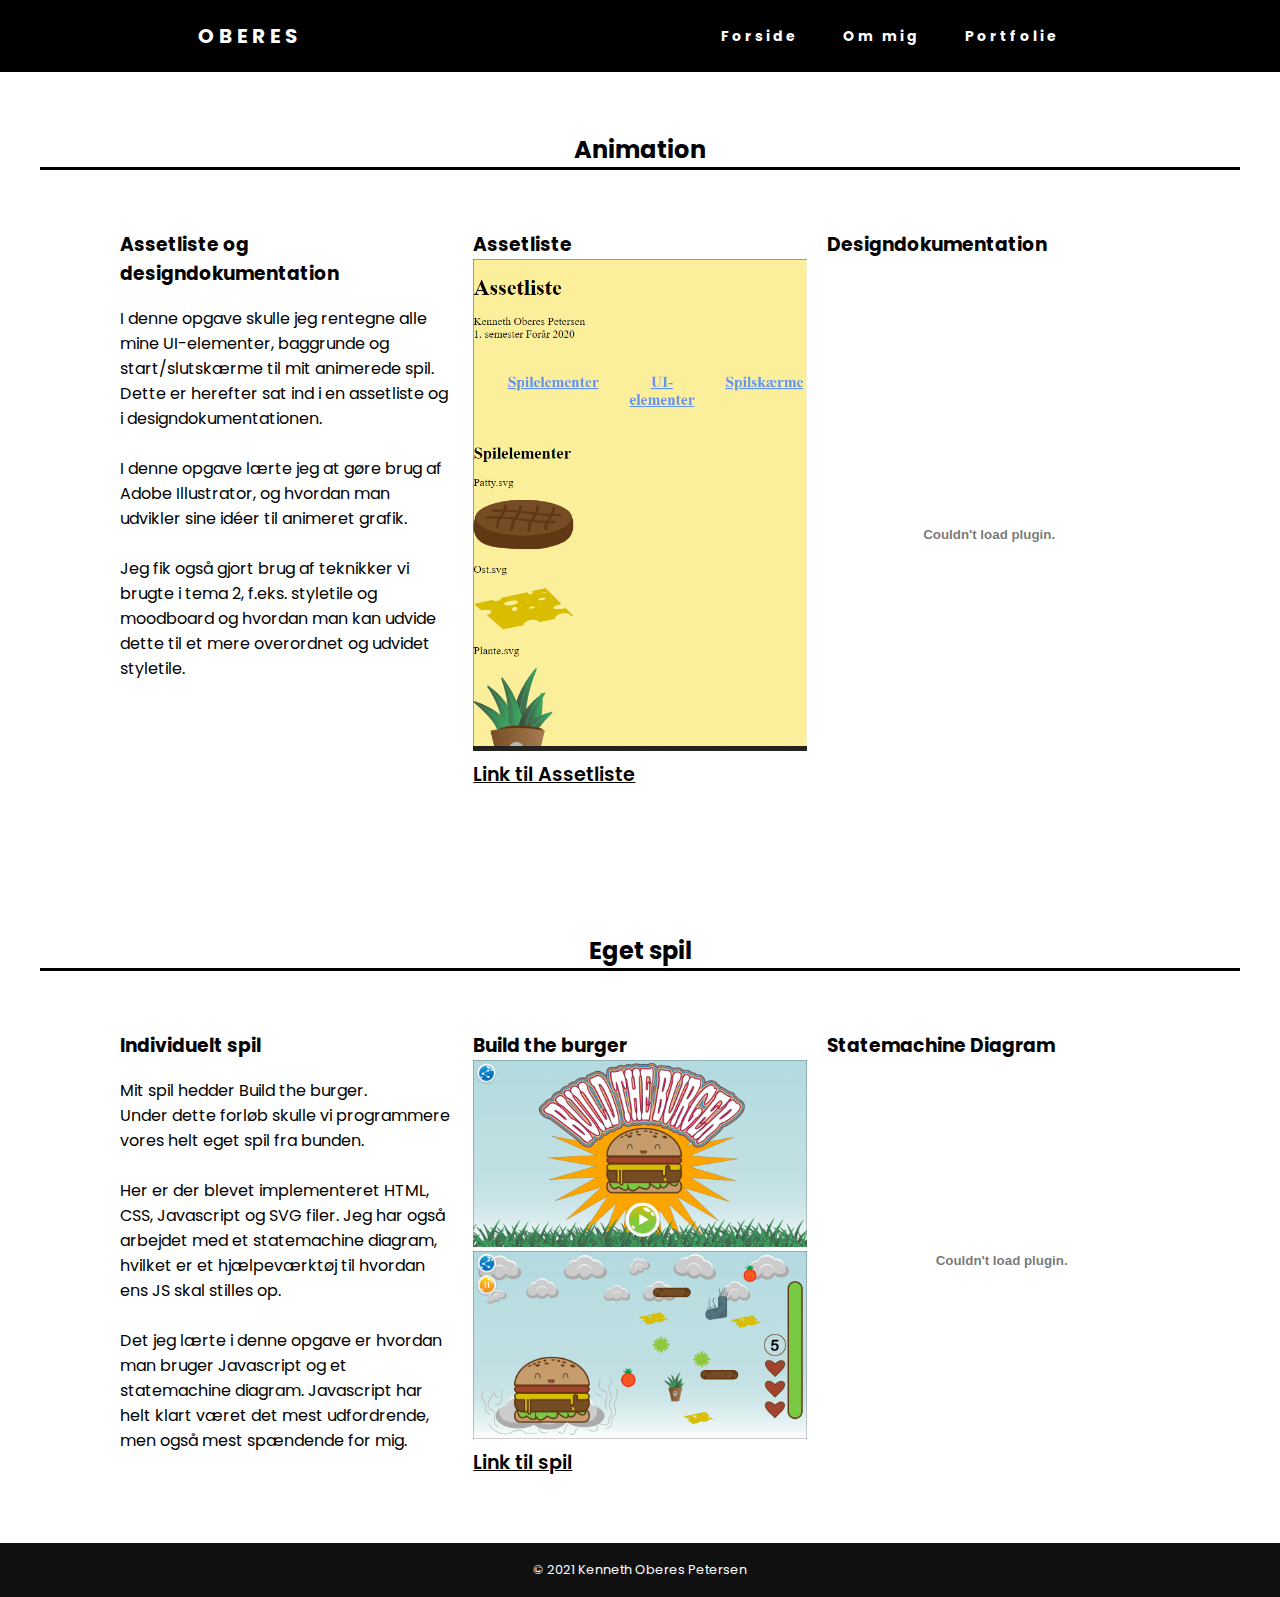
==== animation.html @ bd100bdd "Updated portfolio" ====
<!DOCTYPE html>
<html lang="da">

<head>
    <meta charset="utf-8">
    <meta name="viewport" content="width=device-width, initial-scale=1.0">
    <meta name="robots" content="noindex" />
    <title>Oberes</title>
    <link rel="stylesheet" href="animation.css">
    <link rel="apple-touch-icon" sizes="180x180" href="favicon/apple-touch-icon.png">
    <link rel="icon" type="image/png" sizes="32x32" href="favicon/favicon-32x32.png">
    <link rel="icon" type="image/png" sizes="16x16" href="favicon/favicon-16x16.png">
    <link rel="manifest" href="favicon/site.webmanifest">
    <link rel="shortcut icon" href="favicon/favicon.ico">
    <meta name="msapplication-TileColor" content="#da532c">
    <meta name="msapplication-config" content="favicon/browserconfig.xml">
    <meta name="theme-color" content="#ffffff">
    <link rel="preconnect" href="https://fonts.gstatic.com">
    <link href="https://fonts.googleapis.com/css2?family=Poppins&display=swap" rel="stylesheet">
</head>


<body>
    <div id="site_wrapper">
        <header>

            <nav>
                <div class="logo">
                    <ul>
                        <li>
                            <a href="index.html">Oberes</a>
                        </li>
                    </ul>
                </div>

                <ul class="nav-links">

                    <li>
                        <a href="index.html">Forside</a>
                    </li>
                    <li>
                        <a href="om.html">Om mig</a>
                    </li>
                    <li>
                        <a href="Portfolio.html">Portfolie</a>
                    </li>


                </ul>


                <div class="burger">
                    <div class="line1"></div>
                    <div class="line2"></div>
                    <div class="line3"></div>

                </div>
            </nav>

        </header>


        <main>

            <section id="third_section">

                <h2>Animation</h2>
                <div class="section_wrapper">
                    <div class="col">
                        <h3>Assetliste og designdokumentation</h3>
                        <br>
                        <p>I denne opgave skulle jeg rentegne alle mine UI-elementer, baggrunde og start/slutskærme til mit animerede spil. Dette er herefter sat ind i en assetliste og i designdokumentationen.
                            <br><br>
                            I denne opgave lærte jeg at gøre brug af Adobe Illustrator, og hvordan man udvikler sine idéer til animeret grafik.

                            <br><br>
                            Jeg fik også gjort brug af teknikker vi brugte i tema 2, f.eks. styletile og moodboard og hvordan man kan udvide dette til et mere overordnet og udvidet styletile.


                        </p>
                    </div>

                    <div class="col">
                        <h3>Assetliste</h3>
                        <img src="billeder/Assetliste.png" alt="Assetliste" width=325>
                        <a href="http://oberes.one/kea/04_animation/spil/assets/"> Link til Assetliste</a>
                    </div>

                    <div class="col">
                        <h3>Designdokumentation</h3>
                        <embed src="pdf/spil_KennethOberesPetersen.pdf" type="application/pdf" width=325 height=550>
                    </div>


                </div>


            </section>

            <section id="Fourth_section">

                <h2>Eget spil</h2>
                <div class="section_wrapper">
                    <div class="col">
                        <h3>Individuelt spil</h3>
                        <br>
                        <p>Mit spil hedder Build the burger. <br>
                            Under dette forløb skulle vi programmere vores helt eget spil fra bunden.
                            <br><br>
                            Her er der blevet implementeret HTML, CSS, Javascript og SVG filer.
                            Jeg har også arbejdet med et statemachine diagram, hvilket er et hjælpeværktøj til hvordan ens JS skal stilles op.
                            <br><br>
                            Det jeg lærte i denne opgave er hvordan man bruger Javascript og et statemachine diagram. Javascript har helt klart været det mest udfordrende, men også mest spændende for mig.
                        </p>
                    </div>

                    <div class="col">
                        <h3>Build the burger</h3>
                        <img src="billeder/Titelside.png" alt="">
                        <img src="billeder/Baggrund.png" alt="">
                        <a href="http://oberes.one/kea/04_animation/spil/Buildtheburger"> Link til spil</a>

                    </div>

                    <div class="col">
                        <h3>Statemachine Diagram</h3>
                        <embed src="pdf/Statemachine_Diagram.pdf" type="application/pdf" width=350 height=400>
                    </div>

                </div>

            </section>



        </main>

        <footer>
            <p id="copyrights">© 2021 Kenneth Oberes Petersen</p>
        </footer>

    </div>
    <script src="javascript.js"></script>

</body>

</html>
---- animation.css ----
* {
    margin: 0px;
    padding: 0px;
    box-sizing: border-box;
}

html,
body {
    overflow-x: hidden;
}

#site_wrapper {
    position: relative;
    overflow-x: hidden;
}

section {
    margin: 0 auto;
    margin-top: 60px;
    max-width: 1200px;
}

main {
    min-height: 84vh;

}


h2 {
    display: block;
    text-align: center;
    color: black;
}


nav {
    display: flex;
    justify-content: space-around;
    align-items: center;
    min-height: 8vh;
    background-color: black;
    font-family: 'poppins', sans-serif;

}

.logo a {
    display: flex;
    color: white;
    text-transform: uppercase;
    letter-spacing: 5px;
    font-size: 20px;
    font-weight: bold;
    text-decoration: none;
}

.logo li {
    list-style: none;
}


.nav-links {
    display: flex;
    justify-content: space-around;
    width: 30%;
}

.nav-links li {
    list-style: none;
}

.nav-links a {
    color: white;
    text-decoration: none;
    letter-spacing: 3px;
    font-weight: bold;
    font-size: 14px;
}

.burger {
    display: none;
}

.burger div {
    width: 25px;
    height: 5px;
    background-color: white;
    margin: 5px;
    transition: all 0.3s ease;
}

.section_wrapper {
    display: grid;
    grid-template-columns: repeat(auto-fit, minmax(300px, 1fr));
    padding: 60px 80px;
    gap: 20px;
    border-top-style: solid;
    border-width: 3px;
    border-color: black;
}

a {
    text-decoration: underline;
    font-size: 1.2rem;
    line-height: 40px;
    font-weight: 600;
    font-family: 'Poppins', sans-serif;
    color: black;
}

#third_section a:hover {
    color: grey;
}

#Fourth_section a:hover {
    color: grey;
}


img {
    width: 100%;
}

h1,
h2,
h3,
h4,
p {
    font-family: poppins, sans-serif;
}




/*----------------------------- Footer -----------------------------*/

footer {
    background-color: #101010;
    padding-bottom: 2vh;
    padding-top: 2vh;
}

#copyrights {
    color: white;
    text-align: center;
    font-family: 'poppins', sans-serif;
    font-size: .8rem;
}


/*----------------------------- Media Q's -----------------------------*/


@media screen and (max-width:1024px) {
    .nav-links {
        width: 50%;
    }

}

@media screen and (max-width:768px) {


    .nav-links {
        position: absolute;
        right: 0px;
        height: 92vh;
        top: 8vh;
        background-color: black;
        display: flex;
        flex-direction: column;
        align-items: center;
        width: 50%;
        transform: translatex(100%);
        transition: transform 0.5s ease-in;
        z-index: 100000;

    }

    .nav-links li {
        opacity: 0;
    }

    .burger {
        display: block;
    }
}



.nav-active {
    transform: translateX(0%);
}

.toggle .line1 {
    transform: rotate(-45deg) translate(-7.5px, 6px);
}

.toggle .line2 {
    opacity: 0;
}

.toggle .line3 {
    transform: rotate(+45deg) translate(-7.5px, -6px);
}

@keyframes navLinkFade {
    from {
        opacity: 0;
        transform: translateX(50px);
    }

    to {
        opacity: 1;
        transform: translateX(0px);
    }
}
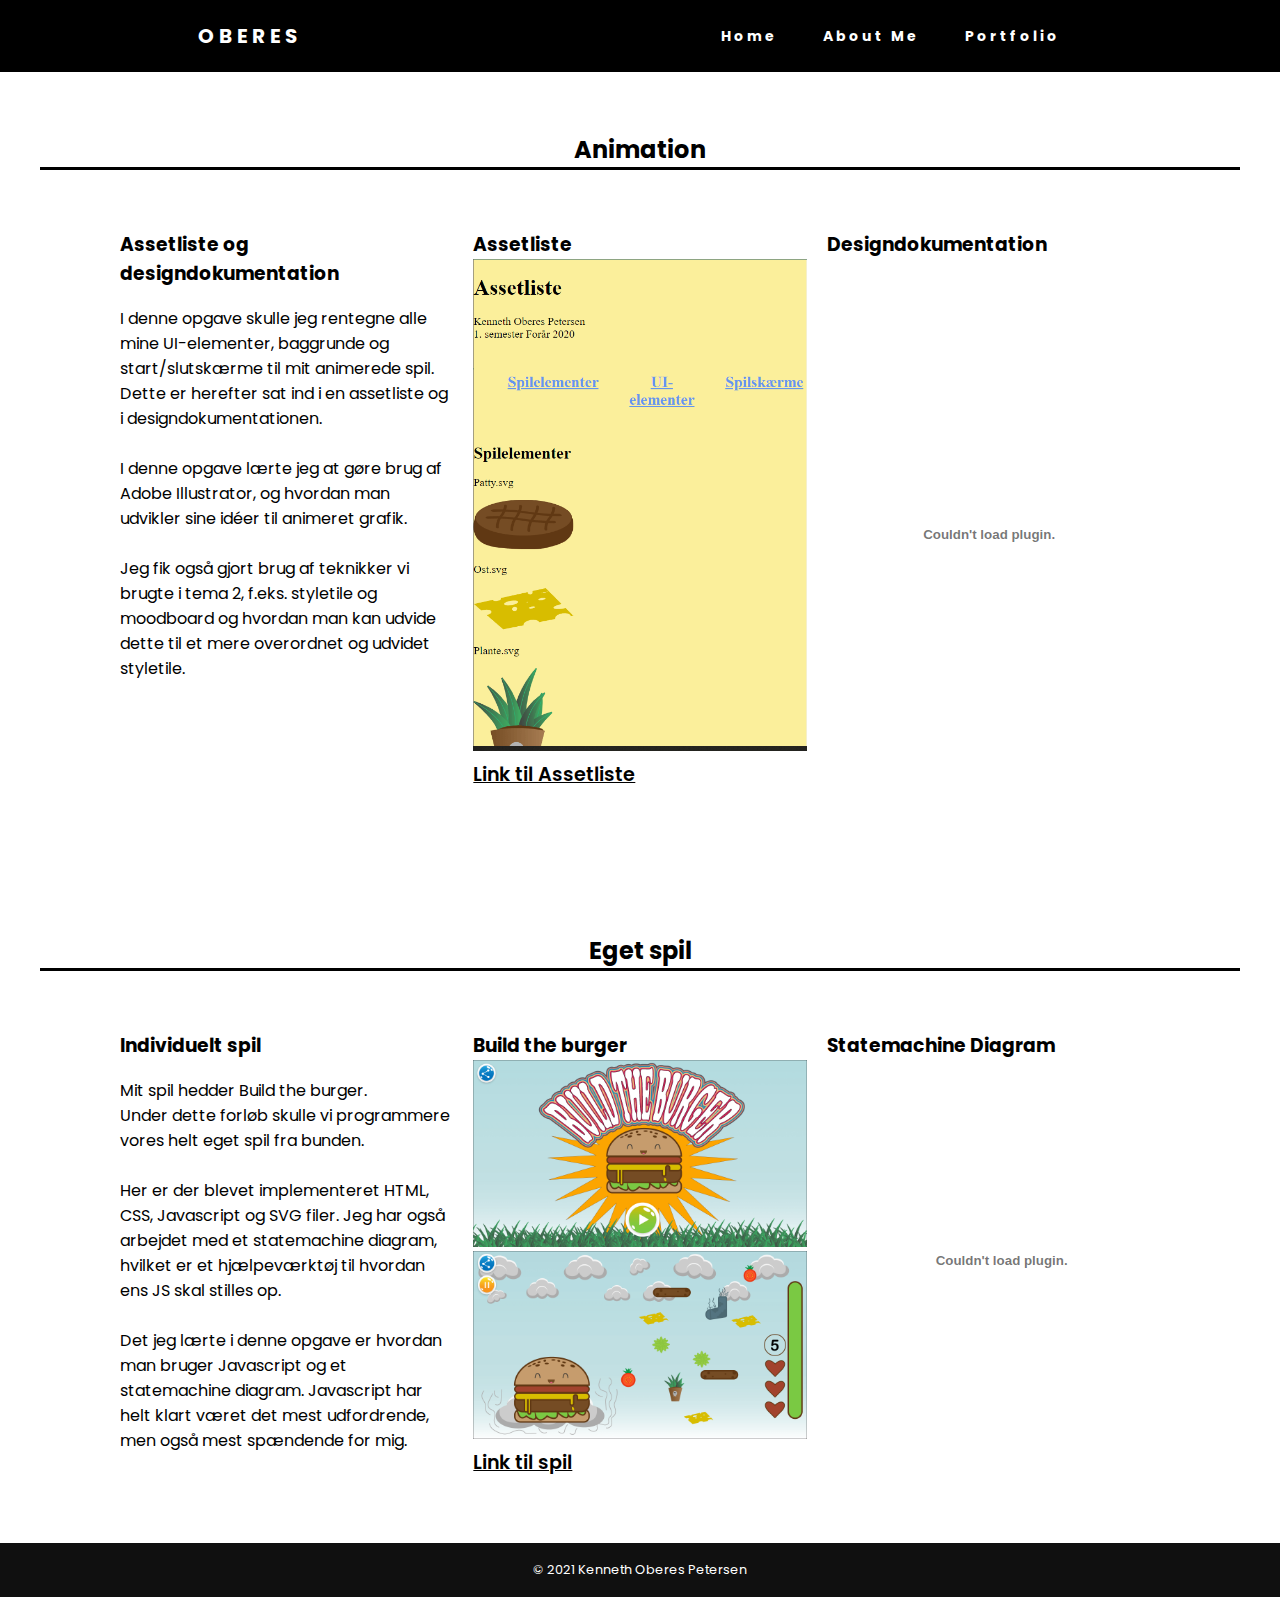
==== commit ea908bc5: "Translate halfway commit" ====
--- a/animation.html
+++ b/animation.html
@@ -36,13 +36,13 @@
                 <ul class="nav-links">
 
                     <li>
-                        <a href="index.html">Forside</a>
+                        <a href="index.html">Home</a>
                     </li>
                     <li>
-                        <a href="om.html">Om mig</a>
+                        <a href="om.html">About Me</a>
                     </li>
                     <li>
-                        <a href="Portfolio.html">Portfolie</a>
+                        <a href="Portfolio.html">Portfolio</a>
                     </li>
 
 
@@ -142,6 +142,4 @@
     </div>
     <script src="javascript.js"></script>
 
-</body>
-
-</html>
+</body></html>
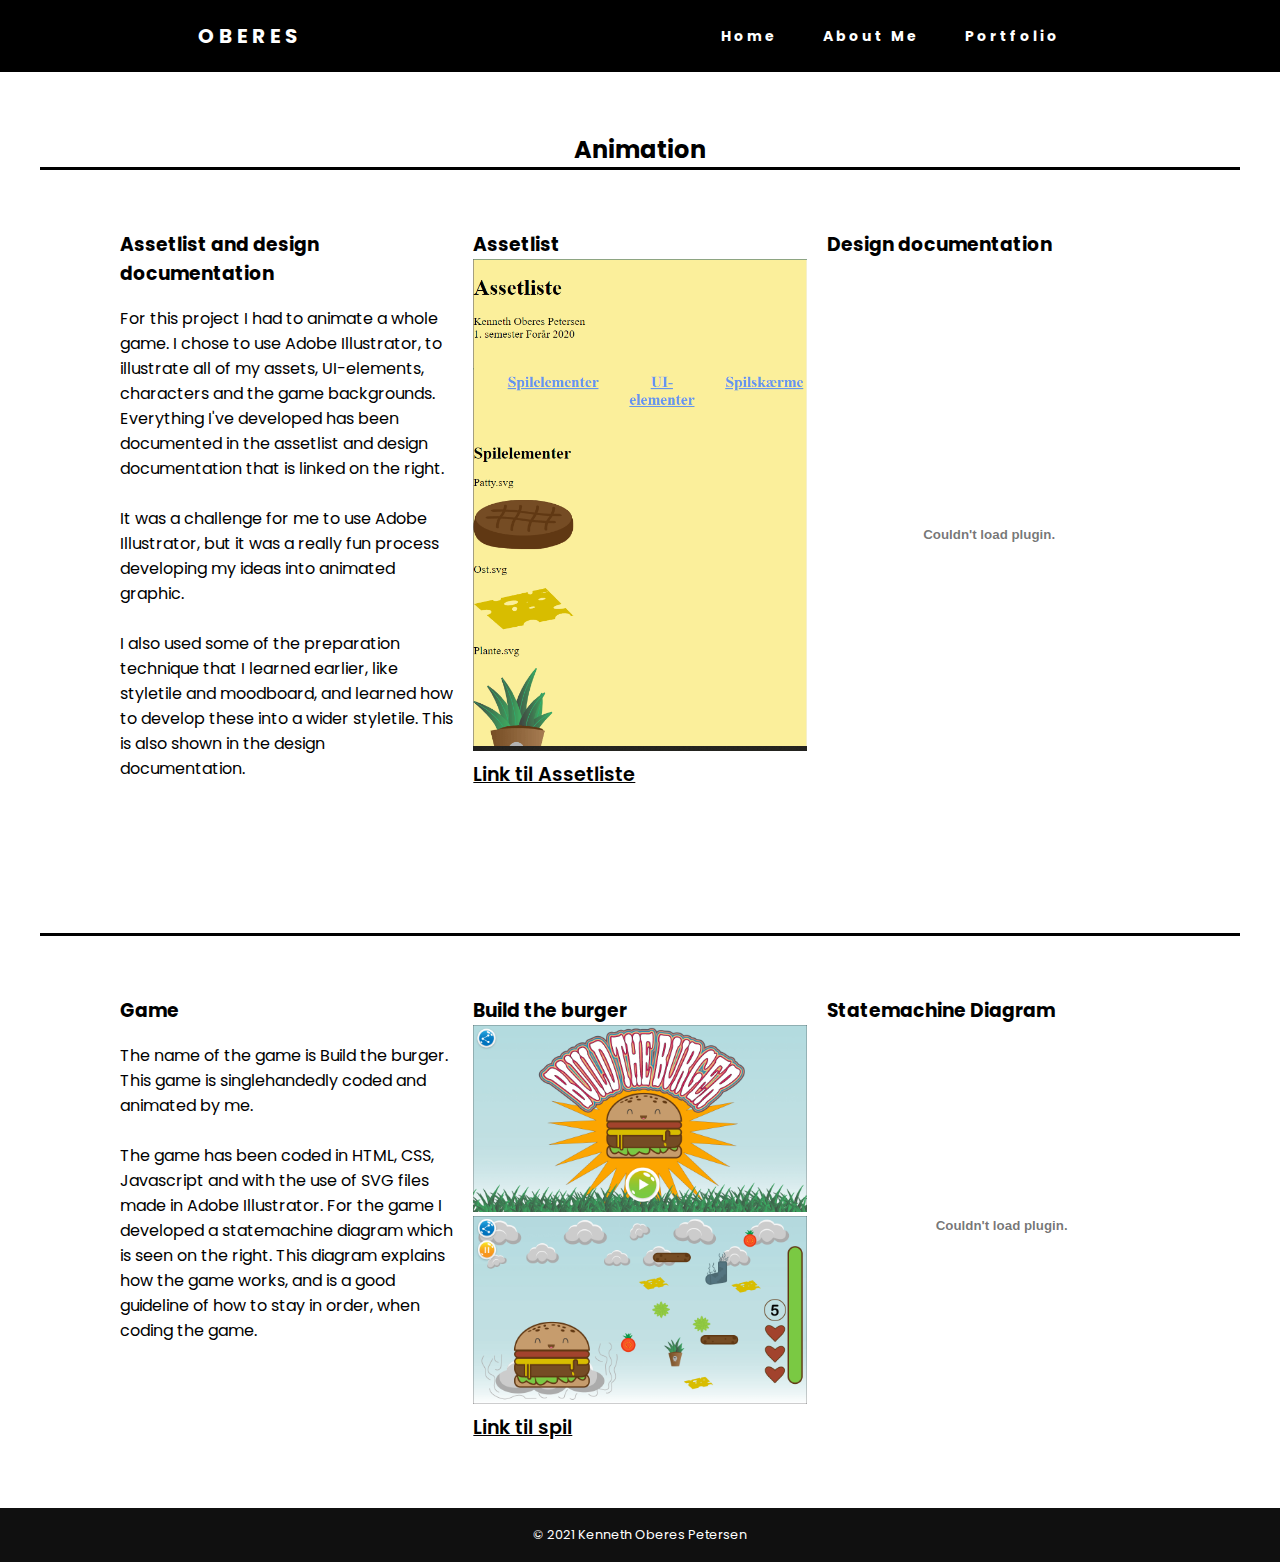
==== commit 8108ae48: "Translate + soundbump" ====
--- a/animation.html
+++ b/animation.html
@@ -67,27 +67,26 @@
                 <h2>Animation</h2>
                 <div class="section_wrapper">
                     <div class="col">
-                        <h3>Assetliste og designdokumentation</h3>
+                        <h3>Assetlist and design documentation</h3>
                         <br>
-                        <p>I denne opgave skulle jeg rentegne alle mine UI-elementer, baggrunde og start/slutskærme til mit animerede spil. Dette er herefter sat ind i en assetliste og i designdokumentationen.
-                            <br><br>
-                            I denne opgave lærte jeg at gøre brug af Adobe Illustrator, og hvordan man udvikler sine idéer til animeret grafik.
+                        <p> For this project I had to animate a whole game. I chose to use Adobe Illustrator, to illustrate all of my assets, UI-elements, characters and the game backgrounds. Everything I've developed has been documented in the assetlist and design documentation that is linked on the right.
 
                             <br><br>
-                            Jeg fik også gjort brug af teknikker vi brugte i tema 2, f.eks. styletile og moodboard og hvordan man kan udvide dette til et mere overordnet og udvidet styletile.
+                            It was a challenge for me to use Adobe Illustrator, but it was a really fun process developing my ideas into animated graphic.
 
-
+                            <br><br>
+                            I also used some of the preparation technique that I learned earlier, like styletile and moodboard, and learned how to develop these into a wider styletile. This is also shown in the design documentation.
                         </p>
                     </div>
 
                     <div class="col">
-                        <h3>Assetliste</h3>
+                        <h3>Assetlist</h3>
                         <img src="billeder/Assetliste.png" alt="Assetliste" width=325>
                         <a href="http://oberes.one/kea/04_animation/spil/assets/"> Link til Assetliste</a>
                     </div>
 
                     <div class="col">
-                        <h3>Designdokumentation</h3>
+                        <h3>Design documentation</h3>
                         <embed src="pdf/spil_KennethOberesPetersen.pdf" type="application/pdf" width=325 height=550>
                     </div>
 
@@ -99,18 +98,18 @@
 
             <section id="Fourth_section">
 
-                <h2>Eget spil</h2>
+                <h2>
+                    <Game></Game>
+                </h2>
                 <div class="section_wrapper">
                     <div class="col">
-                        <h3>Individuelt spil</h3>
+                        <h3>Game</h3>
                         <br>
-                        <p>Mit spil hedder Build the burger. <br>
-                            Under dette forløb skulle vi programmere vores helt eget spil fra bunden.
+                        <p>The name of the game is Build the burger. <br>
+                            This game is singlehandedly coded and animated by me.
                             <br><br>
-                            Her er der blevet implementeret HTML, CSS, Javascript og SVG filer.
-                            Jeg har også arbejdet med et statemachine diagram, hvilket er et hjælpeværktøj til hvordan ens JS skal stilles op.
-                            <br><br>
-                            Det jeg lærte i denne opgave er hvordan man bruger Javascript og et statemachine diagram. Javascript har helt klart været det mest udfordrende, men også mest spændende for mig.
+                            The game has been coded in HTML, CSS, Javascript and with the use of SVG files made in Adobe Illustrator.
+                            For the game I developed a statemachine diagram which is seen on the right. This diagram explains how the game works, and is a good guideline of how to stay in order, when coding the game.
                         </p>
                     </div>
 
